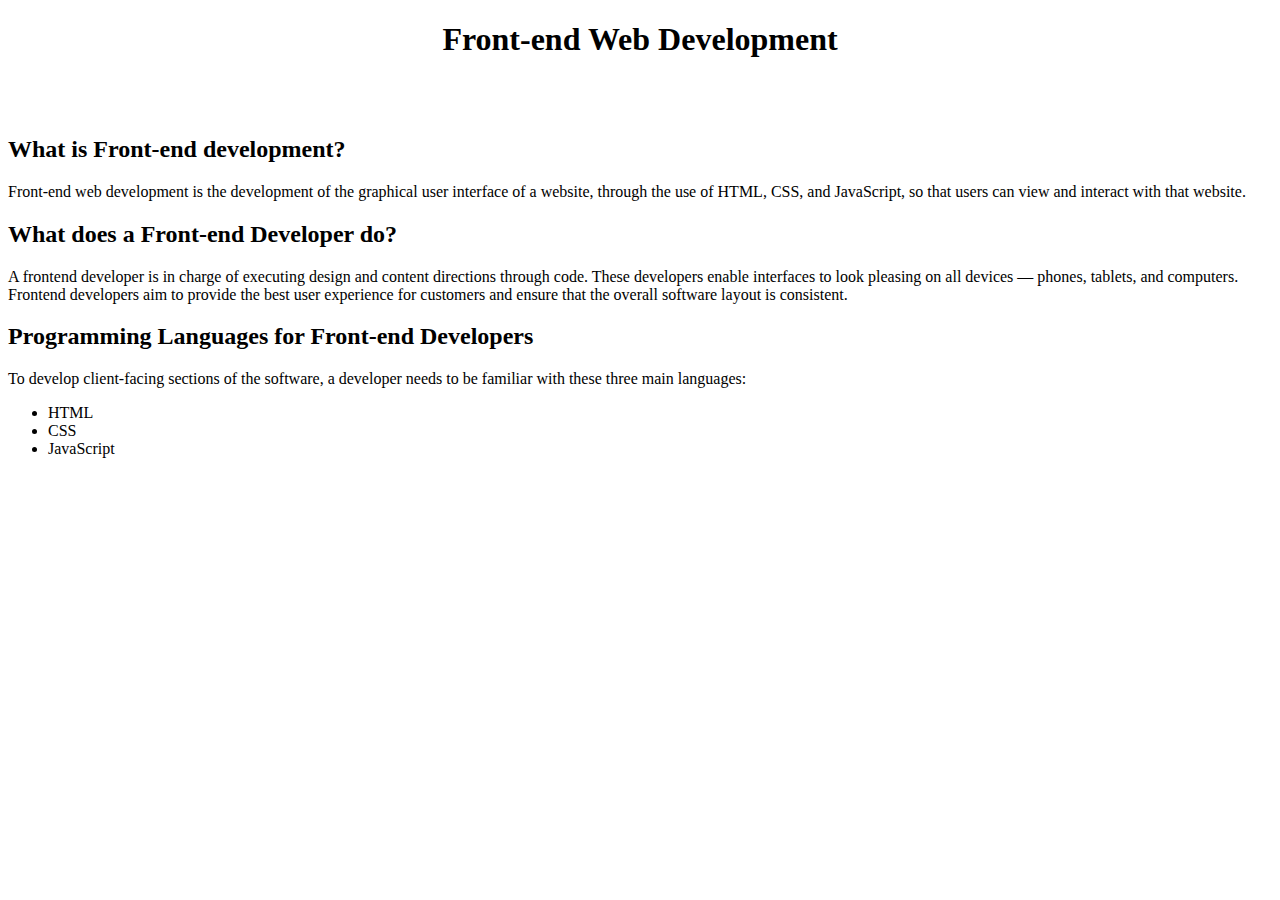
==== website.html @ d045f5b0 "first commit" ====
<!DOCTYPE html>
<html lang="en">
<head>
    <meta charset="UTF-8">
    <meta name="viewport" content="width=device-width, initial-scale=1.0">
    <title>Document</title>
</head>

<body>
    <h1 style="text-align:center">Front-end Web Development</h1><br><br>

<div id="introduction">
    <h2>What is Front-end development?</h2>
        <p>Front-end web development is the development of the graphical 
        user interface of a website, through the use of HTML, CSS, and 
        JavaScript, so that users can view and interact with that website.
        </p>
</div>

<div id="overview">
    <h2>What does a Front-end Developer do?</h2>
        <p>A frontend developer is in charge of executing design and content 
        directions through code. These developers enable interfaces to look 
        pleasing on all devices — phones, tablets, and computers. 
        Frontend developers aim to provide the best user experience for customers 
        and ensure that the overall software layout is consistent.
        </p>


<h2>Programming Languages for Front-end Developers</h2>
    <p>To develop client-facing sections of the software, a developer needs 
    to be familiar with these three main languages:
        <ul>
            <li>HTML</li>
            <li>CSS</li>
            <li>JavaScript</li>
        </ul>
</div>

















</body>
</html>
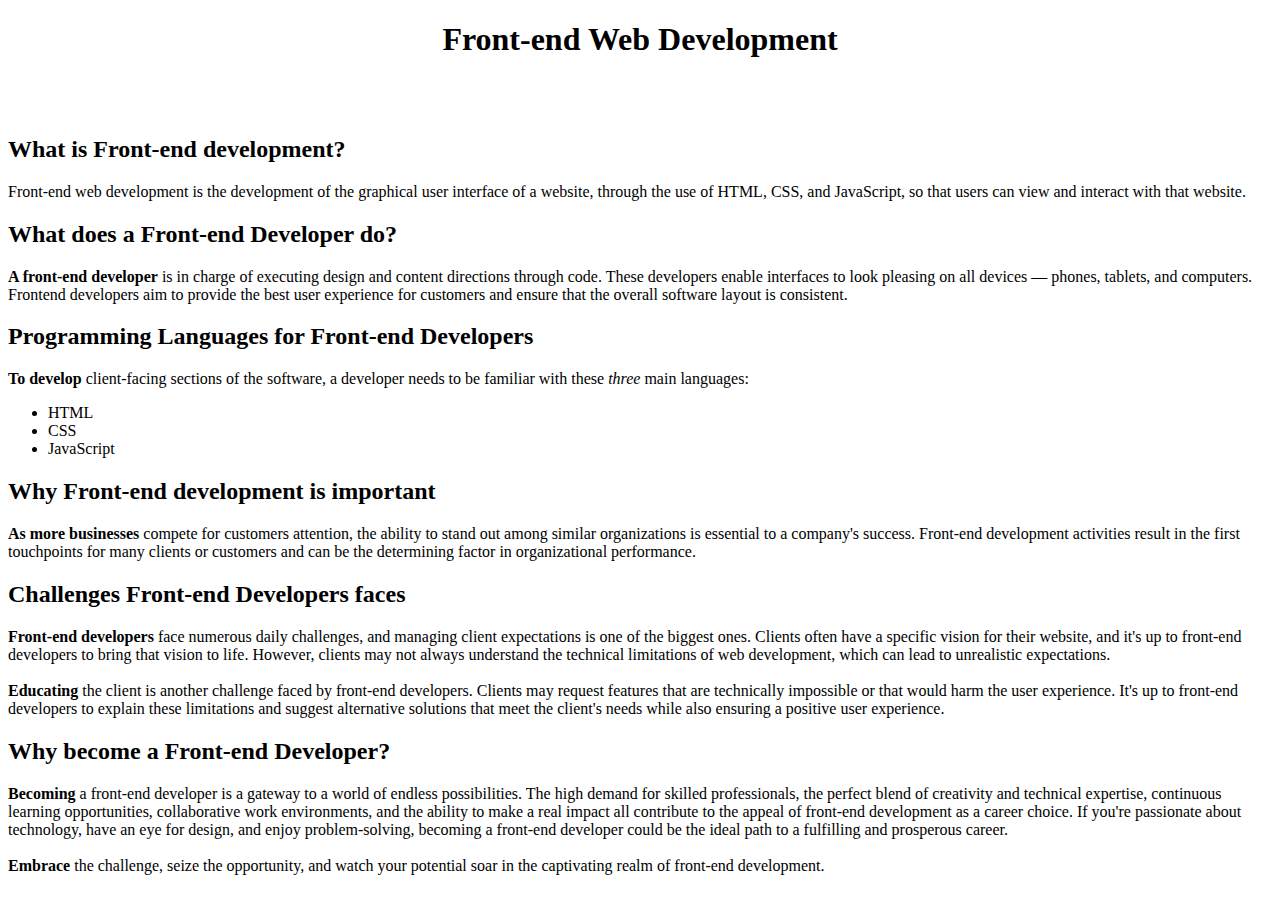
==== commit d7084608: "final" ====
--- a/website.html
+++ b/website.html
@@ -19,7 +19,7 @@
 
 <div id="overview">
     <h2>What does a Front-end Developer do?</h2>
-        <p>A frontend developer is in charge of executing design and content 
+        <p><b>A front-end developer</b> is in charge of executing design and content 
         directions through code. These developers enable interfaces to look 
         pleasing on all devices — phones, tablets, and computers. 
         Frontend developers aim to provide the best user experience for customers 
@@ -28,19 +28,46 @@
 
 
 <h2>Programming Languages for Front-end Developers</h2>
-    <p>To develop client-facing sections of the software, a developer needs 
-    to be familiar with these three main languages:
+    <p><b>To develop</b> client-facing sections of the software, a developer needs 
+    to be familiar with these <em>three</em> main languages:
         <ul>
             <li>HTML</li>
             <li>CSS</li>
             <li>JavaScript</li>
         </ul>
+        
+<h2>Why Front-end development is important</h2>
+        <p><b>As more businesses</b> compete for customers attention, the ability to stand out among 
+            similar organizations is essential to a company's success. Front-end development 
+            activities result in the first touchpoints for many clients or customers and can 
+            be the determining factor in organizational performance. 
+        </p>
 </div>
 
+<div id="challenges">
+<h2>Challenges Front-end Developers faces</h2>
+    <p><b>Front-end developers</b> face numerous daily challenges, and managing client expectations is one of the biggest ones. 
+        Clients often have a specific vision for their website, and it's up to front-end developers to bring that vision to life.
+        However, clients may not always understand the technical limitations of web development, which can lead to unrealistic 
+        expectations.<br><br>
 
+        <b>Educating</b> the client is another challenge faced by front-end developers. Clients may request features that are
+        technically impossible or that would harm the user experience. It's up to front-end developers to explain these 
+        limitations and suggest alternative solutions that meet the client's needs while also ensuring a positive user 
+        experience.
+    </p>
+</div>
 
-
-
+<div id="conclusion">
+    <h2>Why become a Front-end Developer?</h2>    
+        <p><b>Becoming</b> a front-end developer is a gateway to a world of endless possibilities. The high demand for skilled professionals, 
+            the perfect blend of creativity and technical expertise, continuous learning opportunities, collaborative work environments, 
+            and the ability to make a real impact all contribute to the appeal of front-end development as a career choice. If you're
+            passionate about technology, have an eye for design, and enjoy problem-solving, becoming a front-end developer could be the 
+            ideal path to a fulfilling and prosperous career.<br><br>
+            
+            <b>Embrace</b> the challenge, seize the opportunity, and watch your potential soar in the captivating realm of front-end development.</p>
+</div>
 
 
 
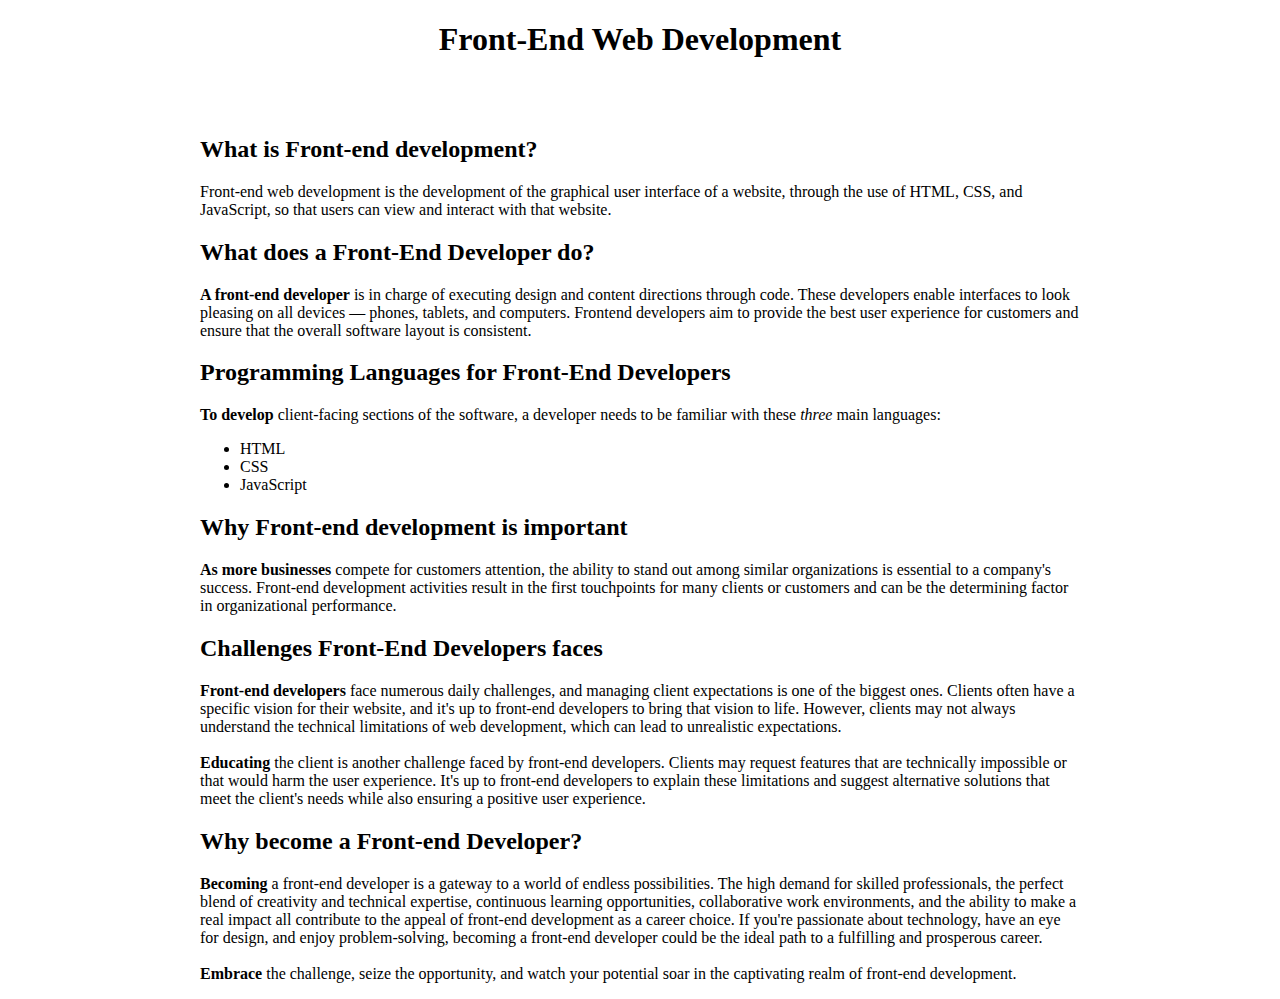
==== commit d941caec: "final" ====
--- a/website.html
+++ b/website.html
@@ -3,13 +3,14 @@
 <head>
     <meta charset="UTF-8">
     <meta name="viewport" content="width=device-width, initial-scale=1.0">
-    <title>Document</title>
+    <title>Front-End Web Development</title>
 </head>
 
-<body>
-    <h1 style="text-align:center">Front-end Web Development</h1><br><br>
+<body style="margin-left: 200px; margin-right: 200px; ">
+    <h1 style="text-align:center">Front-End Web Development</h1>
+    <br><br>
 
-<div id="introduction">
+<div id="introduction" >
     <h2>What is Front-end development?</h2>
         <p>Front-end web development is the development of the graphical 
         user interface of a website, through the use of HTML, CSS, and 
@@ -18,7 +19,7 @@
 </div>
 
 <div id="overview">
-    <h2>What does a Front-end Developer do?</h2>
+    <h2>What does a Front-End Developer do?</h2>
         <p><b>A front-end developer</b> is in charge of executing design and content 
         directions through code. These developers enable interfaces to look 
         pleasing on all devices — phones, tablets, and computers. 
@@ -27,7 +28,7 @@
         </p>
 
 
-<h2>Programming Languages for Front-end Developers</h2>
+<h2>Programming Languages for Front-End Developers</h2>
     <p><b>To develop</b> client-facing sections of the software, a developer needs 
     to be familiar with these <em>three</em> main languages:
         <ul>
@@ -45,11 +46,12 @@
 </div>
 
 <div id="challenges">
-<h2>Challenges Front-end Developers faces</h2>
+<h2>Challenges Front-End Developers faces</h2>
     <p><b>Front-end developers</b> face numerous daily challenges, and managing client expectations is one of the biggest ones. 
         Clients often have a specific vision for their website, and it's up to front-end developers to bring that vision to life.
         However, clients may not always understand the technical limitations of web development, which can lead to unrealistic 
-        expectations.<br><br>
+        expectations.
+        <br><br>
 
         <b>Educating</b> the client is another challenge faced by front-end developers. Clients may request features that are
         technically impossible or that would harm the user experience. It's up to front-end developers to explain these 
@@ -64,21 +66,11 @@
             the perfect blend of creativity and technical expertise, continuous learning opportunities, collaborative work environments, 
             and the ability to make a real impact all contribute to the appeal of front-end development as a career choice. If you're
             passionate about technology, have an eye for design, and enjoy problem-solving, becoming a front-end developer could be the 
-            ideal path to a fulfilling and prosperous career.<br><br>
+            ideal path to a fulfilling and prosperous career.
+            <br><br>
             
             <b>Embrace</b> the challenge, seize the opportunity, and watch your potential soar in the captivating realm of front-end development.</p>
 </div>
 
-
-
-
-
-
-
-
-
-
-
-
 </body>
 </html>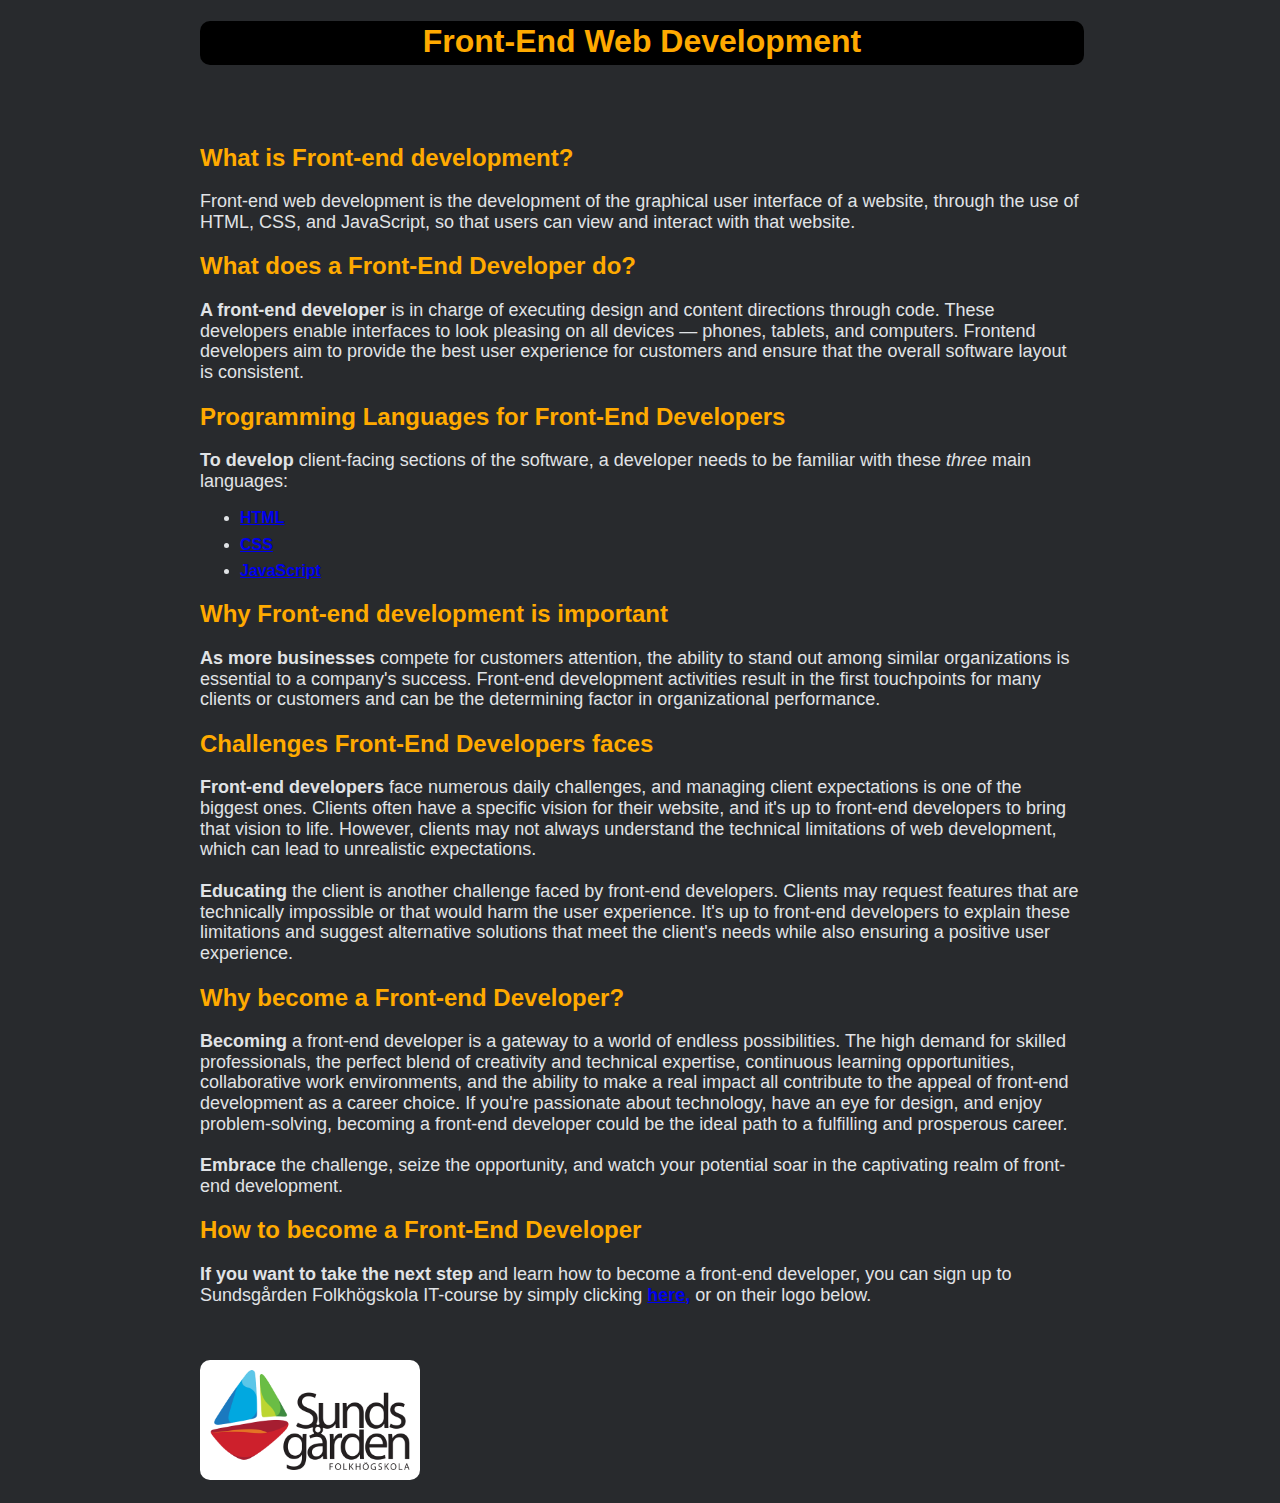
==== commit 19a06d6e: "added css" ====
--- a/website.html
+++ b/website.html
@@ -4,73 +4,83 @@
     <meta charset="UTF-8">
     <meta name="viewport" content="width=device-width, initial-scale=1.0">
     <title>Front-End Web Development</title>
+    <link rel="stylesheet" href="styles/normalize.css">
+    <link rel="stylesheet" href="styles/index.css">
+
 </head>
+<body>
+<h1>Front-End Web Development</h1>
+<br><br>
 
-<body style="margin-left: 200px; margin-right: 200px; ">
-    <h1 style="text-align:center">Front-End Web Development</h1>
-    <br><br>
-
-<div id="introduction" >
+<div id="introduction">
     <h2>What is Front-end development?</h2>
-        <p>Front-end web development is the development of the graphical 
-        user interface of a website, through the use of HTML, CSS, and 
-        JavaScript, so that users can view and interact with that website.
-        </p>
+    <p id="first-paragraph">Front-end web development is the development of the graphical 
+    user interface of a website, through the use of HTML, CSS, and 
+    JavaScript, so that users can view and interact with that website.
+    </p>
 </div>
 
 <div id="overview">
     <h2>What does a Front-End Developer do?</h2>
-        <p><b>A front-end developer</b> is in charge of executing design and content 
-        directions through code. These developers enable interfaces to look 
-        pleasing on all devices — phones, tablets, and computers. 
-        Frontend developers aim to provide the best user experience for customers 
-        and ensure that the overall software layout is consistent.
-        </p>
-
+    <p id="second-paragraph"><b>A front-end developer</b> is in charge of executing design and content 
+    directions through code. These developers enable interfaces to look 
+    pleasing on all devices — phones, tablets, and computers. 
+    Frontend developers aim to provide the best user experience for customers 
+    and ensure that the overall software layout is consistent.
+    </p>
 
 <h2>Programming Languages for Front-End Developers</h2>
-    <p><b>To develop</b> client-facing sections of the software, a developer needs 
+<p id="third-paragraph"><b>To develop</b> client-facing sections of the software, a developer needs 
     to be familiar with these <em>three</em> main languages:
-        <ul>
-            <li>HTML</li>
-            <li>CSS</li>
-            <li>JavaScript</li>
-        </ul>
-        
+</p>
+    <ul>
+        <b><li><a href="https://en.wikipedia.org/wiki/HTML">HTML</a></li></b>
+        <b><li><a href="https://en.wikipedia.org/wiki/CSS">CSS</a></li></b>
+        <b><li><a href="https://en.wikipedia.org/wiki/JavaScript">JavaScript</a></li></b>
+    </ul>
+
 <h2>Why Front-end development is important</h2>
-        <p><b>As more businesses</b> compete for customers attention, the ability to stand out among 
-            similar organizations is essential to a company's success. Front-end development 
-            activities result in the first touchpoints for many clients or customers and can 
-            be the determining factor in organizational performance. 
-        </p>
+<p id="fourth-paragraph"><b>As more businesses</b> compete for customers attention, the ability to stand out among 
+similar organizations is essential to a company's success. Front-end development 
+activities result in the first touchpoints for many clients or customers and can 
+be the determining factor in organizational performance. 
+</p>
 </div>
 
 <div id="challenges">
-<h2>Challenges Front-End Developers faces</h2>
-    <p><b>Front-end developers</b> face numerous daily challenges, and managing client expectations is one of the biggest ones. 
+    <h2>Challenges Front-End Developers faces</h2>
+        <p id="fifth-paragraph"><b>Front-end developers</b> face numerous daily challenges, and managing client expectations is one of the biggest ones. 
         Clients often have a specific vision for their website, and it's up to front-end developers to bring that vision to life.
         However, clients may not always understand the technical limitations of web development, which can lead to unrealistic 
-        expectations.
-        <br><br>
-
+        expectations.<br><br>
         <b>Educating</b> the client is another challenge faced by front-end developers. Clients may request features that are
         technically impossible or that would harm the user experience. It's up to front-end developers to explain these 
         limitations and suggest alternative solutions that meet the client's needs while also ensuring a positive user 
         experience.
-    </p>
+        </p>
 </div>
 
 <div id="conclusion">
     <h2>Why become a Front-end Developer?</h2>    
-        <p><b>Becoming</b> a front-end developer is a gateway to a world of endless possibilities. The high demand for skilled professionals, 
-            the perfect blend of creativity and technical expertise, continuous learning opportunities, collaborative work environments, 
-            and the ability to make a real impact all contribute to the appeal of front-end development as a career choice. If you're
-            passionate about technology, have an eye for design, and enjoy problem-solving, becoming a front-end developer could be the 
-            ideal path to a fulfilling and prosperous career.
-            <br><br>
-            
-            <b>Embrace</b> the challenge, seize the opportunity, and watch your potential soar in the captivating realm of front-end development.</p>
+    <p id="sixth-paragraph"><b>Becoming</b> a front-end developer is a gateway to a world of endless possibilities. 
+    The high demand for skilled professionals, 
+    the perfect blend of creativity and technical expertise, continuous learning opportunities, 
+    collaborative work environments, 
+    and the ability to make a real impact all contribute to the appeal of front-end development as a career choice.
+    If you're passionate about technology, have an eye for design, and enjoy problem-solving, 
+    becoming a front-end developer could be the ideal path to a fulfilling and prosperous career.<br><br>
+    <b>Embrace</b> the challenge, seize the opportunity, and watch your potential soar in the captivating realm of front-end development.
+    </p>
 </div>
 
+<div id="apply" class="text-center">
+    <h2>How to become a Front-End Developer</h2>
+    <p><b>If you want to take the next step</b> and learn how to become a front-end developer, you can sign up to Sundsgården Folkhögskola IT-course by simply 
+    clicking <a href="https://sundsgarden.se/ansok/"><b>here,</b></a> or on their logo below.
+    </p><br><br>
+        <a href="https://sundsgarden.se/ansok/">
+            <img src="images/sundsgarden.png" alt="sundsgarden-logo">
+</div> 
+<br>
 </body>
 </html>--- a/styles/index.css
+++ b/styles/index.css
@@ -0,0 +1,45 @@
+body {
+    margin-left: 200px; margin-right: 200px;
+    background-color:#282a2d;
+    font-family:"PlexCircular", "Open Sans", -apple-system, BlinkMacSystemFont, "Segoe UI", 
+    Roboto, Oxygen-Sans, Ubuntu, Cantarell, "Helvetica Neue", sans-serif;
+}
+
+h1 {
+    text-align:center;
+    border-radius: 10px;
+    padding: 2px;
+    width:100%;
+    height: 40px; 
+    color:#ffaa00;
+    background: #000000;
+}
+
+h2 {
+    color:#ffaa00;
+}
+
+p {
+    color:#e0e3e6;
+    font-size:large;
+}
+
+ul {
+    color:#e0e3e6;
+}
+
+li {
+    margin-bottom: 0.5rem;
+}
+
+img {
+    display:inline-block;
+    width: 50%;
+    margin:auto;
+    border-radius: 10px;
+    background: #ffffff;
+    padding: 10px;
+    width: 200px;
+    height: 100px; 
+}
+
